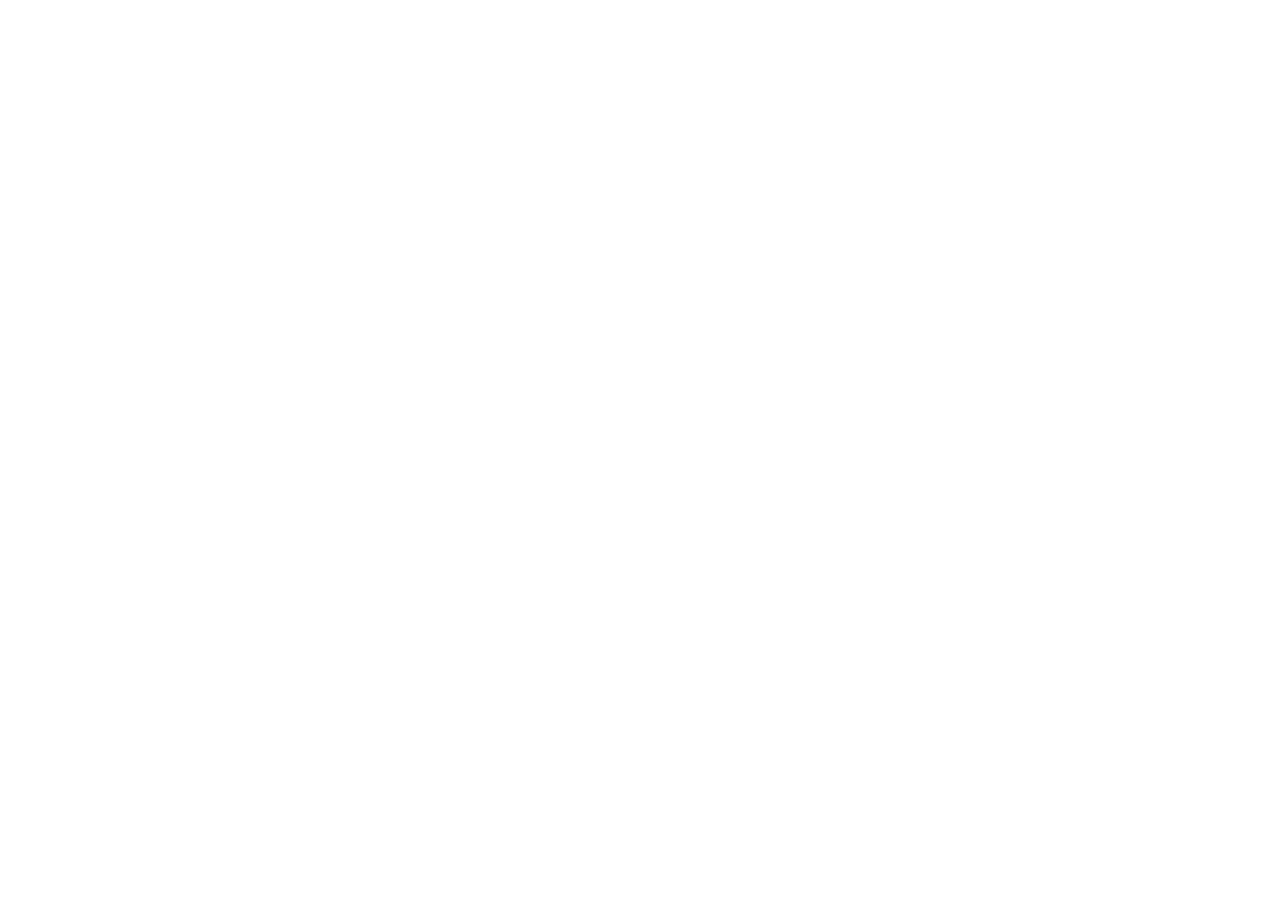
==== formulario.html @ 1e176853 "Estructura de archivos Style y CSS" ====
<!DOCTYPE html>
<html lang="en">
<head>
    <meta charset="UTF-8">
    <meta name="viewport" content="width=device-width, initial-scale=1.0">
    <meta http-equiv="X-UA-Compatible" content="ie=edge">
    <title>FormularioJavaScript</title>
    <link rel="stylesheet" href="style.css">

</head>
<body>
    <div class="estructura-pagina">
        <form action="registrar" name="formulario1">
            
        </form>
    </div>
    

    <script src="script.js"></script>
</body>
</html>
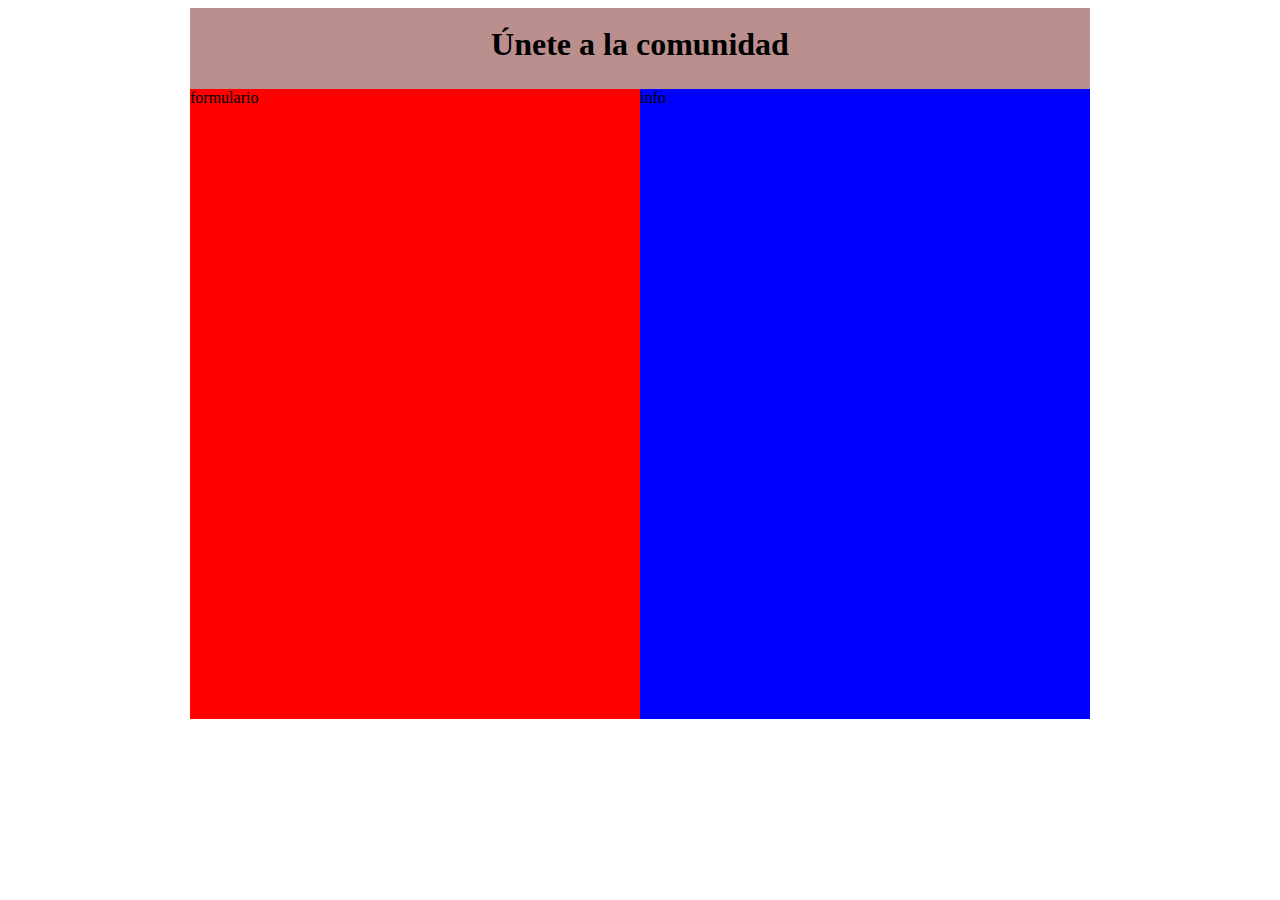
==== commit 3c6f25ae: "Estructura del formulario" ====
--- a/formulario.html
+++ b/formulario.html
@@ -4,15 +4,19 @@
     <meta charset="UTF-8">
     <meta name="viewport" content="width=device-width, initial-scale=1.0">
     <meta http-equiv="X-UA-Compatible" content="ie=edge">
-    <title>FormularioJavaScript</title>
+    <title>Formulario Java Script</title>
     <link rel="stylesheet" href="style.css">
 
 </head>
 <body>
-    <div class="estructura-pagina">
-        <form action="registrar" name="formulario1">
-            
+    <div class="bloque">
+        <h1>Únete a la comunidad</h1>
+        <form class="formulario" action="registrar" name="formulario-registro">
+            formulario
         </form>
+        <div class="info">
+            info
+        </div>
     </div>
     
 
--- a/style.css
+++ b/style.css
@@ -0,0 +1,35 @@
+
+body{
+
+}
+
+.bloque{
+    width: 100vh;
+    height: 70vh;
+    margin: auto;
+    display:flex;
+    flex-flow: row wrap;
+    justify-content: center;
+    background : gray;
+}
+
+h1{
+    width:100%;
+    height:7vh;
+    margin:0px;
+    padding-top:2vh;
+    text-align:center;
+    background:rosybrown;
+}
+
+.formulario{
+    background : red;
+    width:50%;
+
+}
+
+.info{
+    background : blue;
+    width:50%;
+    height:100%;
+}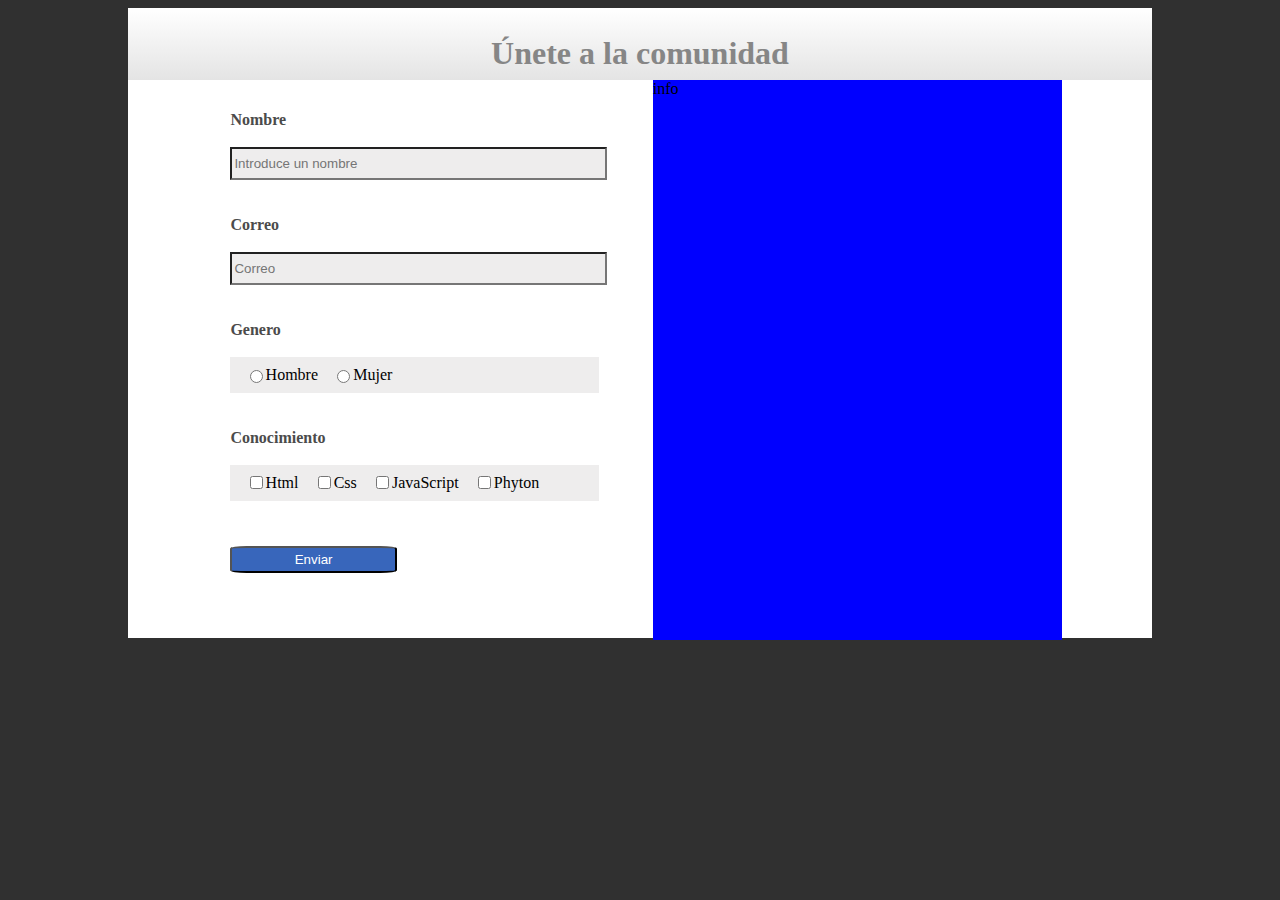
==== commit 1b2a8006: "Diseño del formulario" ====
--- a/formulario.html
+++ b/formulario.html
@@ -12,7 +12,35 @@
     <div class="bloque">
         <h1>Únete a la comunidad</h1>
         <form class="formulario" action="registrar" name="formulario-registro">
-            formulario
+            
+            <!-- Formulario  -->
+
+            <titulo>Nombre</titulo>
+            <br>
+            <input class="cuadro" type="text" name="nombre" id="nombre" placeholder="Introduce un nombre">
+            <br>
+            <titulo>Correo</titulo>
+            <br>
+            <input class="cuadro" type="email" name="correo" id="correo" placeholder="Correo" required>
+            <br>
+            <titulo>Genero</titulo>
+            <br>
+            <div class="box-genero"> 
+                <input class="elemento" type="radio" name="sexo" id="hombre" value="hombre">Hombre  
+                <input class="elemento" type="radio" name="sexo" id="mujer" value="mujer">Mujer
+            </div>        
+            <br>
+            <titulo>Conocimiento</titulo>
+            <br>
+            <div class="box-conocimientos">
+                <input class="elemento" type="checkbox" name="html">Html  
+                <input class="elemento" type="checkbox" name="css">Css
+                <input class="elemento" type="checkbox" name="javaScript">JavaScript  
+                <input class="elemento" type="checkbox" name="phyton">Phyton
+            </div>
+            
+            <br>
+            <input class="cuadro-boton" type="submit" id="boton-enviar" name ="boton-enviar" value="Enviar">
         </form>
         <div class="info">
             info
--- a/style.css
+++ b/style.css
@@ -1,35 +1,94 @@
+
+:root{
+    --color-gris: rgb(238, 237, 237);
+}
 
 body{
-
+    background:rgb(48, 48, 48);
 }
 
 .bloque{
-    width: 100vh;
+    width: 80vw;
     height: 70vh;
     margin: auto;
     display:flex;
     flex-flow: row wrap;
     justify-content: center;
-    background : gray;
+    background:rgb(255, 255, 255);
 }
 
 h1{
+    background : linear-gradient(180deg,rgb(255, 255, 255), rgb(228, 228, 228));
+    color: rgb(134, 134, 134);
     width:100%;
-    height:7vh;
+    height:3.5vw;
     margin:0px;
-    padding-top:2vh;
+    padding-top:3vh;
     text-align:center;
-    background:rosybrown;
 }
 
 .formulario{
-    background : red;
-    width:50%;
-
+    width:40%;
+    height:89%;
+    margin:1vw;
+    display:flex;
+    flex-flow: column wrap;
 }
 
 .info{
     background : blue;
-    width:50%;
-    height:100%;
+    width:40%;
+    height:89%;
+}
+
+.cuadro{
+    background:var(--color-gris);
+    width: 90%;
+    height:3vh;
+}
+
+titulo{
+    color:rgb(75, 75, 75);
+    padding-top:2vh;
+    font-weight: bold;
+}
+
+.cuadro-boton{
+    height:3vh;
+    width: 13vw;
+    margin-top: 3vh;
+    align-self: flex-start;
+    border-radius: 10%;
+    color:#fff;
+    background-color: rgb(56, 102, 187)
+}
+
+.box-genero{
+    height:4vh;
+    width: 90%;
+    background:var(--color-gris);
+    display:flex;
+    align-items: center;
+}
+.box-conocimientos{
+    height:4vh;
+    width: 90%;
+    background:var(--color-gris);
+    display:flex;
+    align-items: center;
+}
+
+.elemento{
+    margin-left:1.5vw;
+}
+
+@media(max-width: 1000px){
+    .bloque{
+        width: 100vw;
+        height: 100vw;
+        display:flex;
+        flex-flow: row wrap;
+        justify-content: center;
+        background : gray;
+    }
 }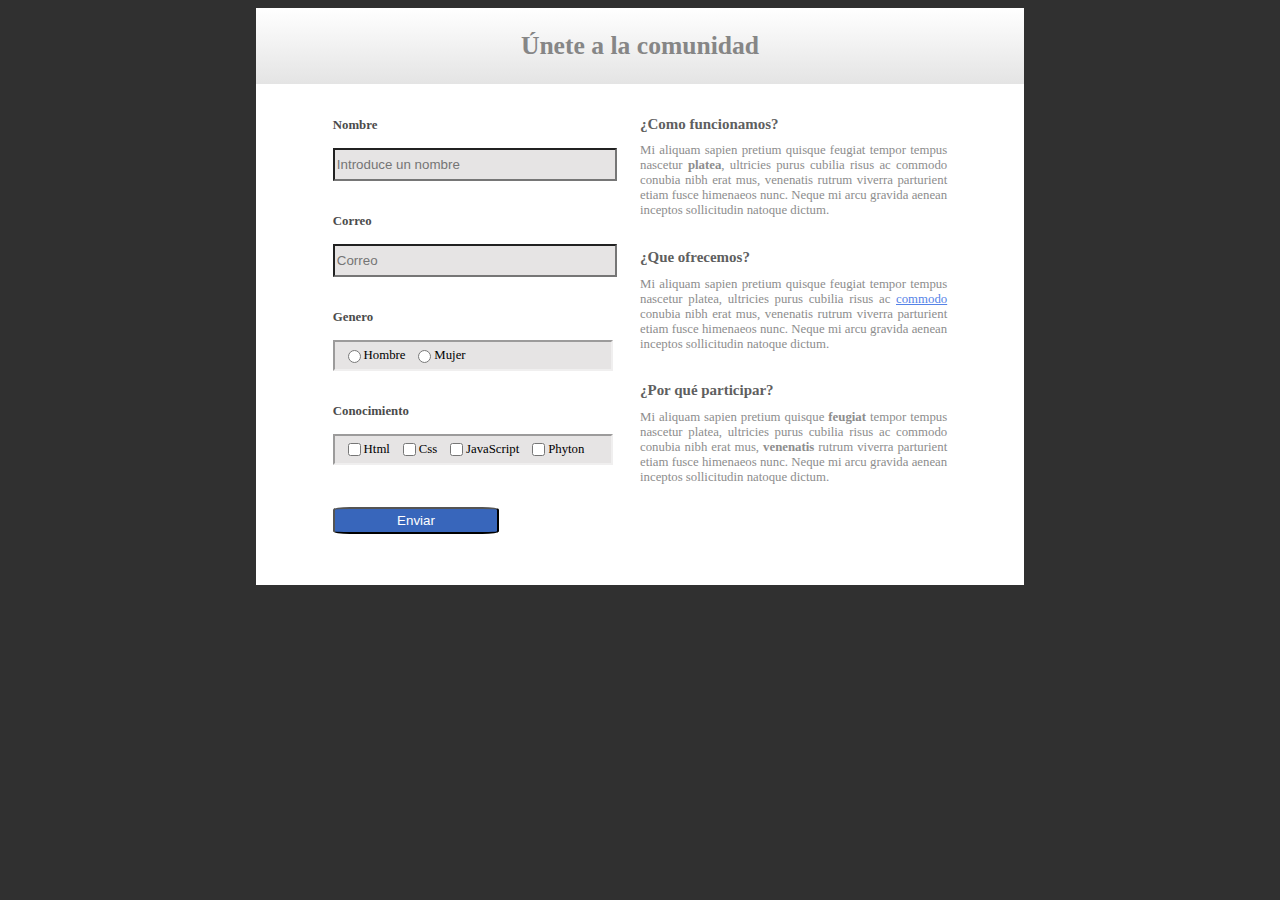
==== commit f5038359: "Diseño completo" ====
--- a/formulario.html
+++ b/formulario.html
@@ -43,7 +43,13 @@
             <input class="cuadro-boton" type="submit" id="boton-enviar" name ="boton-enviar" value="Enviar">
         </form>
         <div class="info">
-            info
+            <h3>¿Como funcionamos?</h3>
+            <p>Mi aliquam sapien pretium quisque feugiat tempor tempus nascetur <strong>platea</strong>, ultricies purus cubilia risus ac commodo conubia nibh erat mus, venenatis rutrum viverra parturient etiam fusce himenaeos nunc. Neque mi arcu gravida aenean inceptos sollicitudin natoque dictum. </p>
+            <h3>¿Que ofrecemos?</h3>
+            <p>Mi aliquam sapien pretium quisque feugiat tempor tempus nascetur platea, ultricies purus cubilia risus ac <a href="#" title="Leer más sobre el commodo">commodo</a> conubia nibh erat mus, venenatis rutrum viverra parturient etiam fusce himenaeos nunc. Neque mi arcu gravida aenean inceptos sollicitudin natoque dictum. </p>
+            <h3>¿Por qué participar?</h3>
+            <p>Mi aliquam sapien pretium quisque <strong>feugiat</strong> tempor tempus nascetur platea, ultricies purus cubilia risus ac commodo conubia nibh erat mus, <strong>venenatis</strong> rutrum viverra parturient etiam fusce himenaeos nunc. Neque mi arcu gravida aenean inceptos sollicitudin natoque dictum. </p>
+        
         </div>
     </div>
     
--- a/style.css
+++ b/style.css
@@ -1,15 +1,16 @@
 
 :root{
-    --color-gris: rgb(238, 237, 237);
+    --color-gris: rgb(230, 228, 228);
 }
 
 body{
     background:rgb(48, 48, 48);
+    font-size: 1vw;
 }
 
 .bloque{
-    width: 80vw;
-    height: 70vh;
+    width: 60vw;
+    height: auto;
     margin: auto;
     display:flex;
     flex-flow: row wrap;
@@ -23,28 +24,40 @@
     width:100%;
     height:3.5vw;
     margin:0px;
-    padding-top:3vh;
+    padding-top:2.5vh;
+    padding-bottom:1vh;
     text-align:center;
 }
 
+p a{
+    color:rgb(85, 131, 231);
+
+}
 .formulario{
     width:40%;
     height:89%;
-    margin:1vw;
+    margin:1.2vw 0vw 4vw 0vw;
     display:flex;
     flex-flow: column wrap;
 }
 
 .info{
-    background : blue;
     width:40%;
     height:89%;
+    display:flex;
+    flex-flow: column wrap;
+    align-items:flex-start;
+    font-size: 1vw;
+    margin-top:1.5vh;
+    color:rgb(141, 141, 141);
+
 }
 
 .cuadro{
     background:var(--color-gris);
     width: 90%;
     height:3vh;
+    
 }
 
 titulo{
@@ -64,31 +77,35 @@
 }
 
 .box-genero{
-    height:4vh;
+    height:3vh;
     width: 90%;
     background:var(--color-gris);
     display:flex;
     align-items: center;
+    border-style: inset;
+    border: 2px inset rgb(240, 239, 239);
+
 }
 .box-conocimientos{
-    height:4vh;
+    height:3vh;
     width: 90%;
     background:var(--color-gris);
     display:flex;
     align-items: center;
+    border: 2px inset rgb(240, 239, 239);
 }
 
 .elemento{
-    margin-left:1.5vw;
+    margin-left:1vw;
 }
 
-@media(max-width: 1000px){
-    .bloque{
-        width: 100vw;
-        height: 100vw;
-        display:flex;
-        flex-flow: row wrap;
-        justify-content: center;
-        background : gray;
-    }
-}+h3{
+    color:rgb(95, 95, 95);
+    margin-top:2vh;
+}
+
+p{
+    margin-top:-0.5vh;
+    text-align:justify;
+}
+
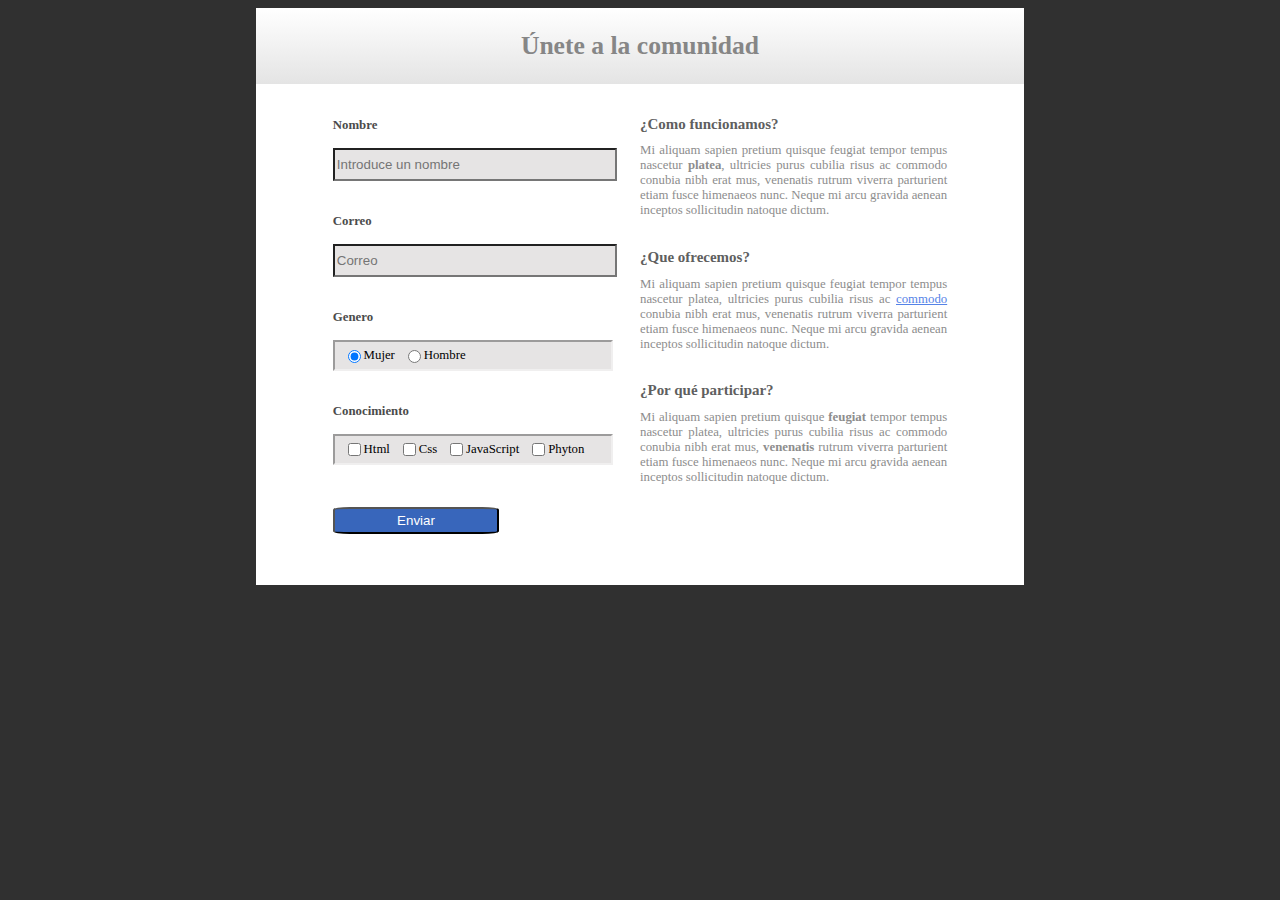
==== commit 918124eb: "Confirmación de envio y nueva pestaña de Enhorabuena" ====
--- a/formulario.html
+++ b/formulario.html
@@ -11,38 +11,37 @@
 <body>
     <div class="bloque">
         <h1>Únete a la comunidad</h1>
-        <form class="formulario" action="registrar" name="formulario-registro">
+        <form class="formulario" id="ocultar1" action="#" name="formulario-registro" onsubmit="return validar();">
             
             <!-- Formulario  -->
 
-            <titulo>Nombre</titulo>
-            <br>
-            <input class="cuadro" type="text" name="nombre" id="nombre" placeholder="Introduce un nombre">
-            <br>
-            <titulo>Correo</titulo>
-            <br>
-            <input class="cuadro" type="email" name="correo" id="correo" placeholder="Correo" required>
-            <br>
-            <titulo>Genero</titulo>
-            <br>
+            <titulo>Nombre</titulo><br>
+            <input class="cuadro" type="text" name="nombre" id="nombre" placeholder="Introduce un nombre"><br>
+
+            <titulo>Correo</titulo><br>
+            <input class="cuadro" type="email" name="correo" id="correo" placeholder="Correo" required><br>
+
+            <titulo>Genero</titulo><br>
             <div class="box-genero"> 
-                <input class="elemento" type="radio" name="sexo" id="hombre" value="hombre">Hombre  
-                <input class="elemento" type="radio" name="sexo" id="mujer" value="mujer">Mujer
-            </div>        
-            <br>
-            <titulo>Conocimiento</titulo>
-            <br>
+                    <input class="elemento" type="radio" name="sexo" value="mujer" checked>Mujer
+                    <input class="elemento" type="radio" name="sexo" value="hombre">Hombre  
+                
+            </div><br>
+
+            <titulo>Conocimiento</titulo><br>
             <div class="box-conocimientos">
                 <input class="elemento" type="checkbox" name="html">Html  
                 <input class="elemento" type="checkbox" name="css">Css
                 <input class="elemento" type="checkbox" name="javaScript">JavaScript  
                 <input class="elemento" type="checkbox" name="phyton">Phyton
-            </div>
-            
-            <br>
-            <input class="cuadro-boton" type="submit" id="boton-enviar" name ="boton-enviar" value="Enviar">
+            </div><br>
+
+            <input class="cuadro-boton" type="submit" id="boton-enviar" value="Enviar">
         </form>
-        <div class="info">
+
+
+        <div class="info" id="ocultar2">
+
             <h3>¿Como funcionamos?</h3>
             <p>Mi aliquam sapien pretium quisque feugiat tempor tempus nascetur <strong>platea</strong>, ultricies purus cubilia risus ac commodo conubia nibh erat mus, venenatis rutrum viverra parturient etiam fusce himenaeos nunc. Neque mi arcu gravida aenean inceptos sollicitudin natoque dictum. </p>
             <h3>¿Que ofrecemos?</h3>
@@ -51,6 +50,13 @@
             <p>Mi aliquam sapien pretium quisque <strong>feugiat</strong> tempor tempus nascetur platea, ultricies purus cubilia risus ac commodo conubia nibh erat mus, <strong>venenatis</strong> rutrum viverra parturient etiam fusce himenaeos nunc. Neque mi arcu gravida aenean inceptos sollicitudin natoque dictum. </p>
         
         </div>
+        <div id="mostrar1" style="display:none">
+            <div class="bloque-confirmar">
+                <img src="dedoArriba.png" alt="Ok" width="60vh" height="60vh">
+                <h3>Gracias por unirte a la comunidad <nom id="nombre-en-pantalla">desconocido</nom>!</h3>
+            </div>
+            
+        </div>
     </div>
     
 
--- a/style.css
+++ b/style.css
@@ -109,3 +109,16 @@
     text-align:justify;
 }
 
+.bloque-confirmar{
+    width: 60vw;
+    height:40vh;
+    background: #fff;
+    color:rgb(112, 112, 112);
+    
+    display: flex;
+    flex-flow: column wrap;
+    align-items: center;
+    justify-content:center;
+    
+
+}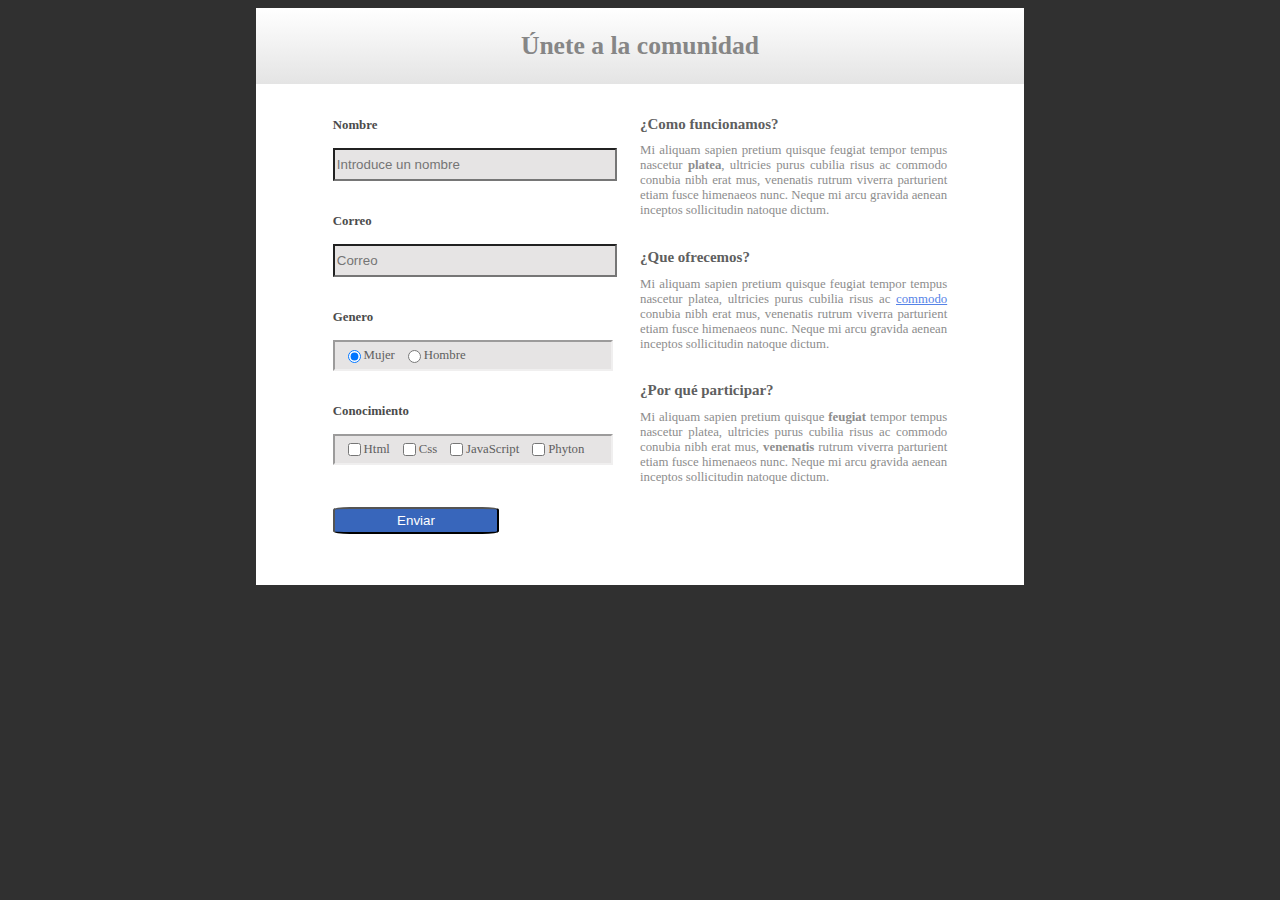
==== commit ad55a777: "Terminando proyecto - ultimos retoques visuales y javascript:void(0) para la acción" ====
--- a/formulario.html
+++ b/formulario.html
@@ -11,7 +11,7 @@
 <body>
     <div class="bloque">
         <h1>Únete a la comunidad</h1>
-        <form class="formulario" id="ocultar1" action="#" name="formulario-registro" onsubmit="return validar();">
+        <form class="formulario" id="ocultar1" action="javascript:void(0);" name="formulario-registro" onsubmit="return validar();">
             
             <!-- Formulario  -->
 
@@ -30,10 +30,10 @@
 
             <titulo>Conocimiento</titulo><br>
             <div class="box-conocimientos">
-                <input class="elemento" type="checkbox" name="html">Html  
-                <input class="elemento" type="checkbox" name="css">Css
-                <input class="elemento" type="checkbox" name="javaScript">JavaScript  
-                <input class="elemento" type="checkbox" name="phyton">Phyton
+                <input class="elemento" type="checkbox" name="conocimientos" value="html">Html  
+                <input class="elemento" type="checkbox" name="conocimientos" value="css">Css
+                <input class="elemento" type="checkbox" name="conocimientos" value="javaScript">JavaScript  
+                <input class="elemento" type="checkbox" name="conocimientos" value="phyton">Phyton
             </div><br>
 
             <input class="cuadro-boton" type="submit" id="boton-enviar" value="Enviar">
--- a/style.css
+++ b/style.css
@@ -84,6 +84,7 @@
     align-items: center;
     border-style: inset;
     border: 2px inset rgb(240, 239, 239);
+    color:rgb(95, 95, 95);
 
 }
 .box-conocimientos{
@@ -93,10 +94,12 @@
     display:flex;
     align-items: center;
     border: 2px inset rgb(240, 239, 239);
+    color:rgb(95, 95, 95);
 }
 
 .elemento{
     margin-left:1vw;
+    
 }
 
 h3{
